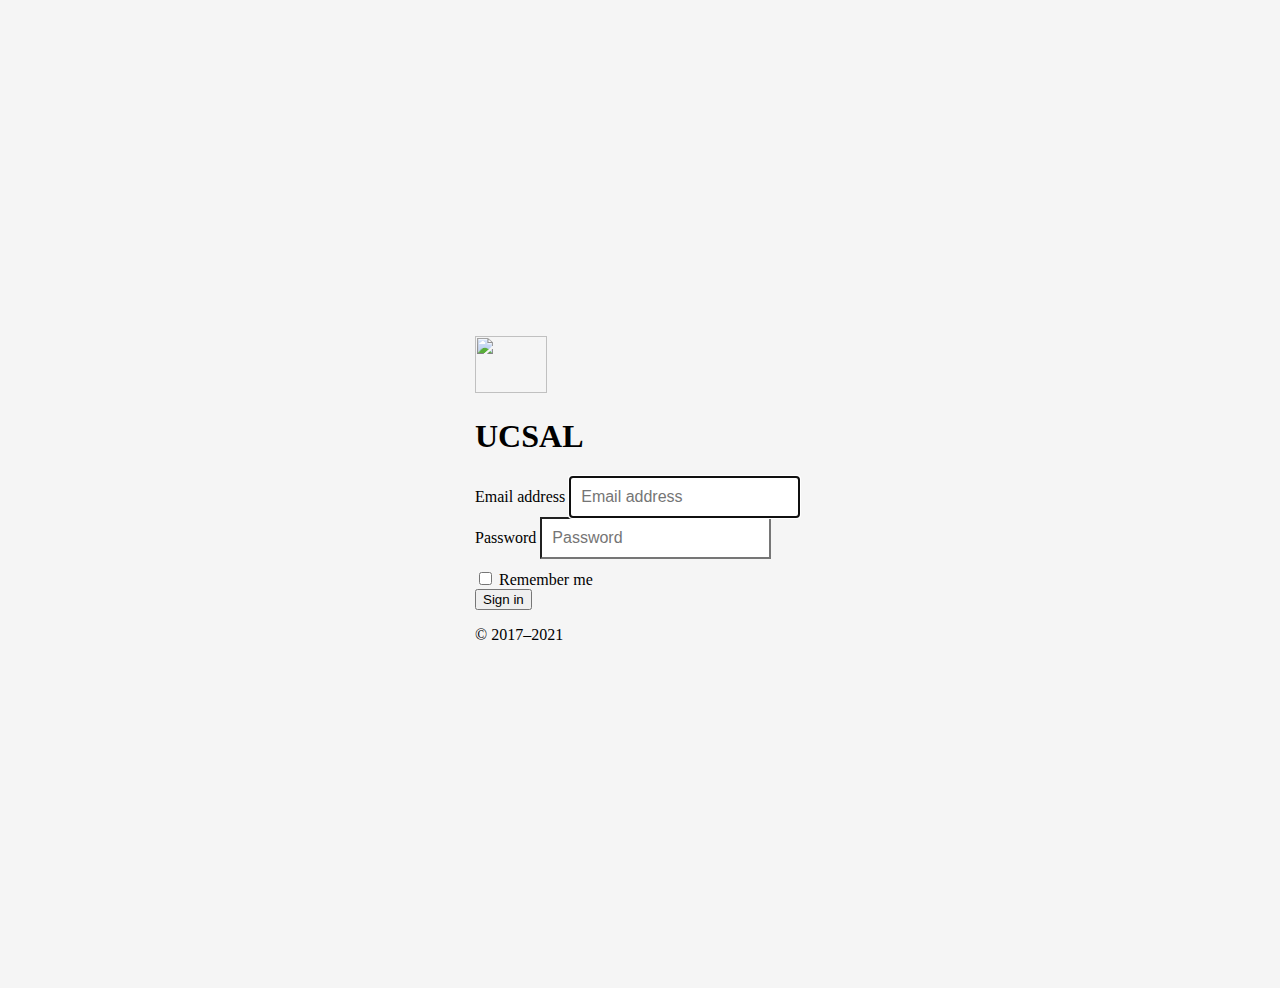
==== index.html @ 40ab1d76 "Update index.html" ====
<!DOCTYPE html>
<html>
	<head>
		<title>Mario Jorge Page</title>
		<!-- CSS only -->
		<link href="https://cdn.jsdelivr.net/npm/bootstrap@5.0.0-beta2/dist/css/bootstrap.min.css" rel="stylesheet" integrity="sha384-BmbxuPwQa2lc/FVzBcNJ7UAyJxM6wuqIj61tLrc4wSX0szH/Ev+nYRRuWlolflfl" crossorigin="anonymous">
		<link href="site.css" rel="stylesheet" type="text/css"/>
	</head>
	<body class="text-center" onload="javascript:bomdia()">

		<main class="form-signin">
		  <form>
		    <img class="mb-4" src="https://upload.wikimedia.org/wikipedia/commons/b/b2/Bootstrap_logo.svg" alt="" width="72" height="57">
		    <h1 class="h3 mb-3 fw-normal">Please sign in</h1>
		    <label for="inputEmail" class="visually-hidden">Email address</label>
		    <input type="email" id="inputEmail" class="form-control" placeholder="Email address" required autofocus>
		    <label for="inputPassword" class="visually-hidden">Password</label>
		    <input type="password" id="inputPassword" class="form-control" placeholder="Password" required>
		    <div class="checkbox mb-3">
		      <label>
			<input type="checkbox" value="remember-me"> Remember me
		      </label>
		    </div>
		    <button class="w-100 btn btn-lg btn-primary" type="submit">Sign in</button>
		    <p class="mt-5 mb-3 text-muted">&copy; 2017–2021</p>
		  </form>
		</main>

 		<script src="index.js"></script>
		<script> 
			console.log("Olá mundo");
			bomdia();
		</script>
	</body>
</html>
---- site.css ----
.font-arial{
  font-family: Arial;
}
			
.uppercase {
		text-transform: uppercase;
}

html,
body {
  height: 100%;
}

body {
  display: flex;
  align-items: center;
  padding-top: 40px;
  padding-bottom: 40px;
  background-color: #f5f5f5;
}

.form-signin {
  width: 100%;
  max-width: 330px;
  padding: 15px;
  margin: auto;
}
.form-signin .checkbox {
  font-weight: 400;
}
.form-signin .form-control {
  position: relative;
  box-sizing: border-box;
  height: auto;
  padding: 10px;
  font-size: 16px;
}
.form-signin .form-control:focus {
  z-index: 2;
}
.form-signin input[type="email"] {
  margin-bottom: -1px;
  border-bottom-right-radius: 0;
  border-bottom-left-radius: 0;
}
.form-signin input[type="password"] {
  margin-bottom: 10px;
  border-top-left-radius: 0;
  border-top-right-radius: 0;
}
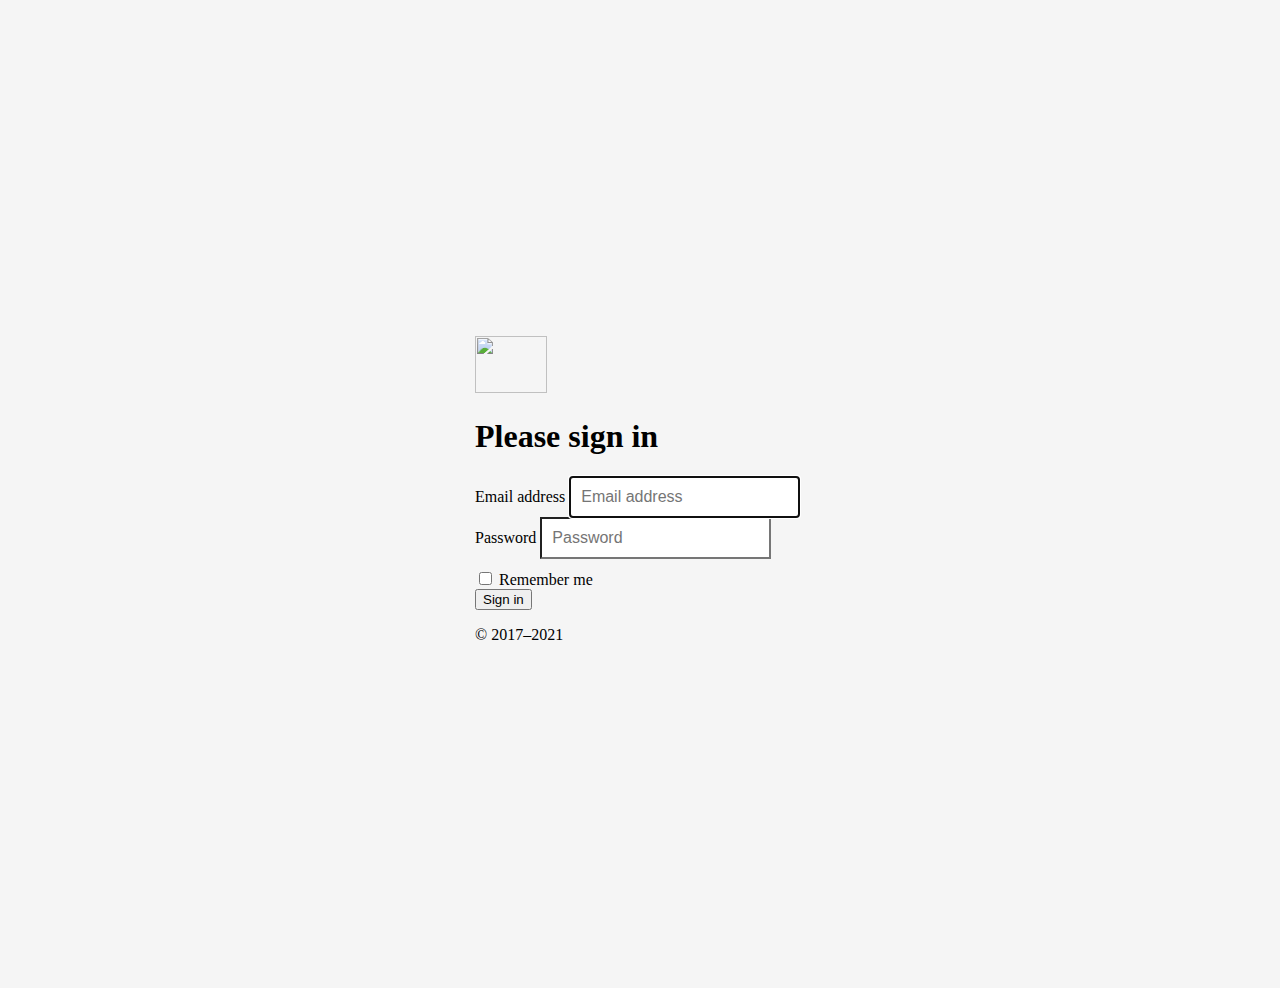
==== commit 91795963: "Update index.html" ====
--- a/index.html
+++ b/index.html
@@ -9,19 +9,19 @@
 	<body class="text-center" onload="javascript:bomdia()">
 
 		<main class="form-signin">
-		  <form>
+		  <form action="#" method="post" >
 		    <img class="mb-4" src="https://upload.wikimedia.org/wikipedia/commons/b/b2/Bootstrap_logo.svg" alt="" width="72" height="57">
 		    <h1 class="h3 mb-3 fw-normal">Please sign in</h1>
 		    <label for="inputEmail" class="visually-hidden">Email address</label>
-		    <input type="email" id="inputEmail" class="form-control" placeholder="Email address" required autofocus>
+		    <input name="email" type="email" id="inputEmail" class="form-control" placeholder="Email address" required autofocus>
 		    <label for="inputPassword" class="visually-hidden">Password</label>
-		    <input type="password" id="inputPassword" class="form-control" placeholder="Password" required>
+		    <input name="senha" type="password" id="inputPassword" class="form-control" placeholder="Password" required>
 		    <div class="checkbox mb-3">
 		      <label>
 			<input type="checkbox" value="remember-me"> Remember me
 		      </label>
 		    </div>
-		    <button class="w-100 btn btn-lg btn-primary" type="submit">Sign in</button>
+		    <button class="w-100 btn btn-lg btn-primary" type="button" onclick="botaoEvento(this)">Sign in</button>
 		    <p class="mt-5 mb-3 text-muted">&copy; 2017–2021</p>
 		  </form>
 		</main>
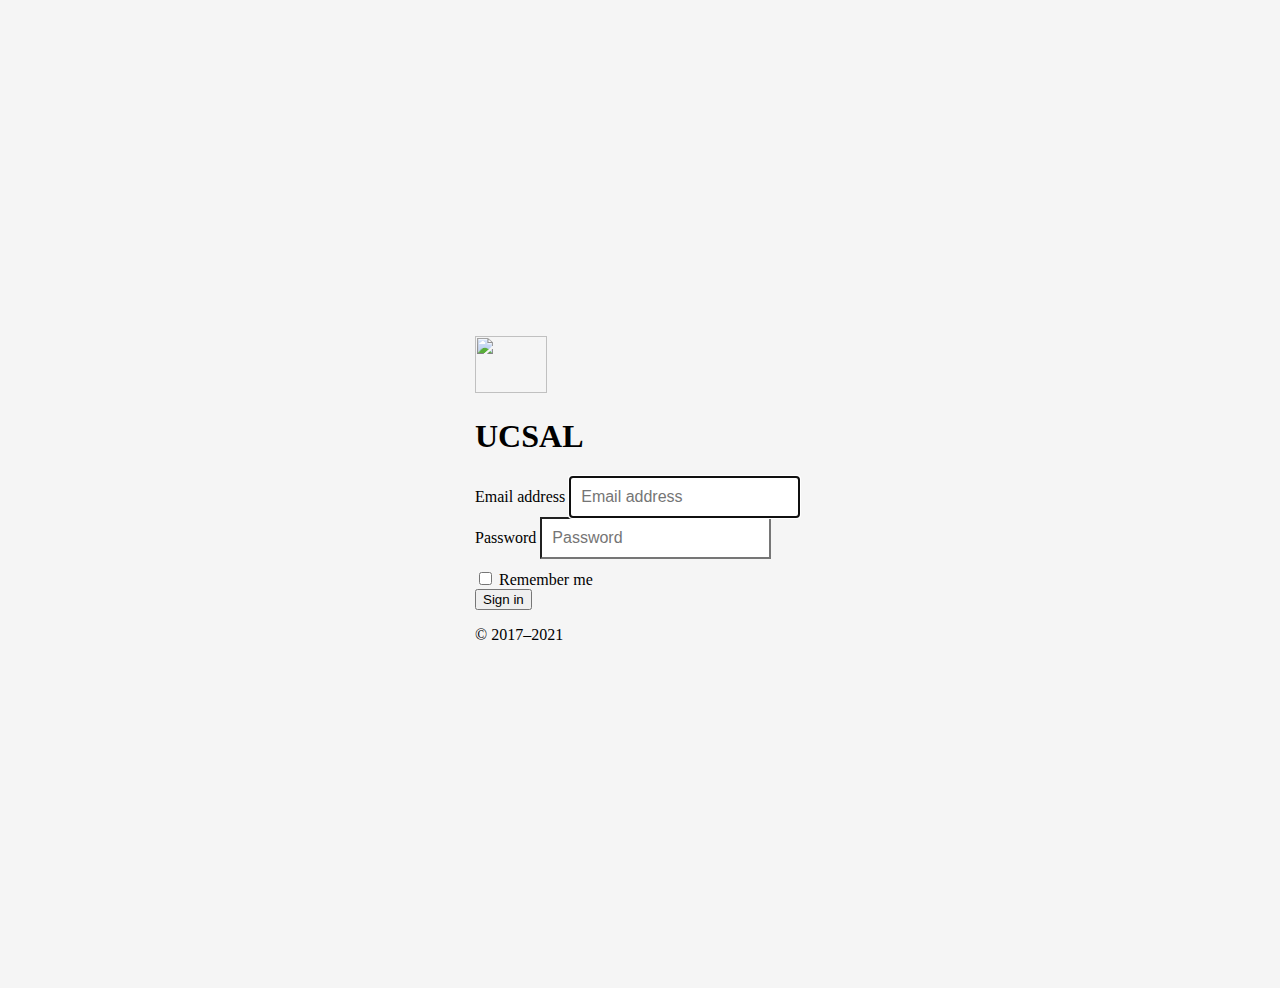
==== commit 07bbd046: "Update index.html" ====
--- a/index.html
+++ b/index.html
@@ -9,7 +9,7 @@
 	<body class="text-center" onload="javascript:bomdia()">
 
 		<main class="form-signin">
-		  <form action="#" method="post" >
+		  <form id="formulario" action="#" method="post" >
 		    <img class="mb-4" src="https://upload.wikimedia.org/wikipedia/commons/b/b2/Bootstrap_logo.svg" alt="" width="72" height="57">
 		    <h1 class="h3 mb-3 fw-normal">Please sign in</h1>
 		    <label for="inputEmail" class="visually-hidden">Email address</label>
